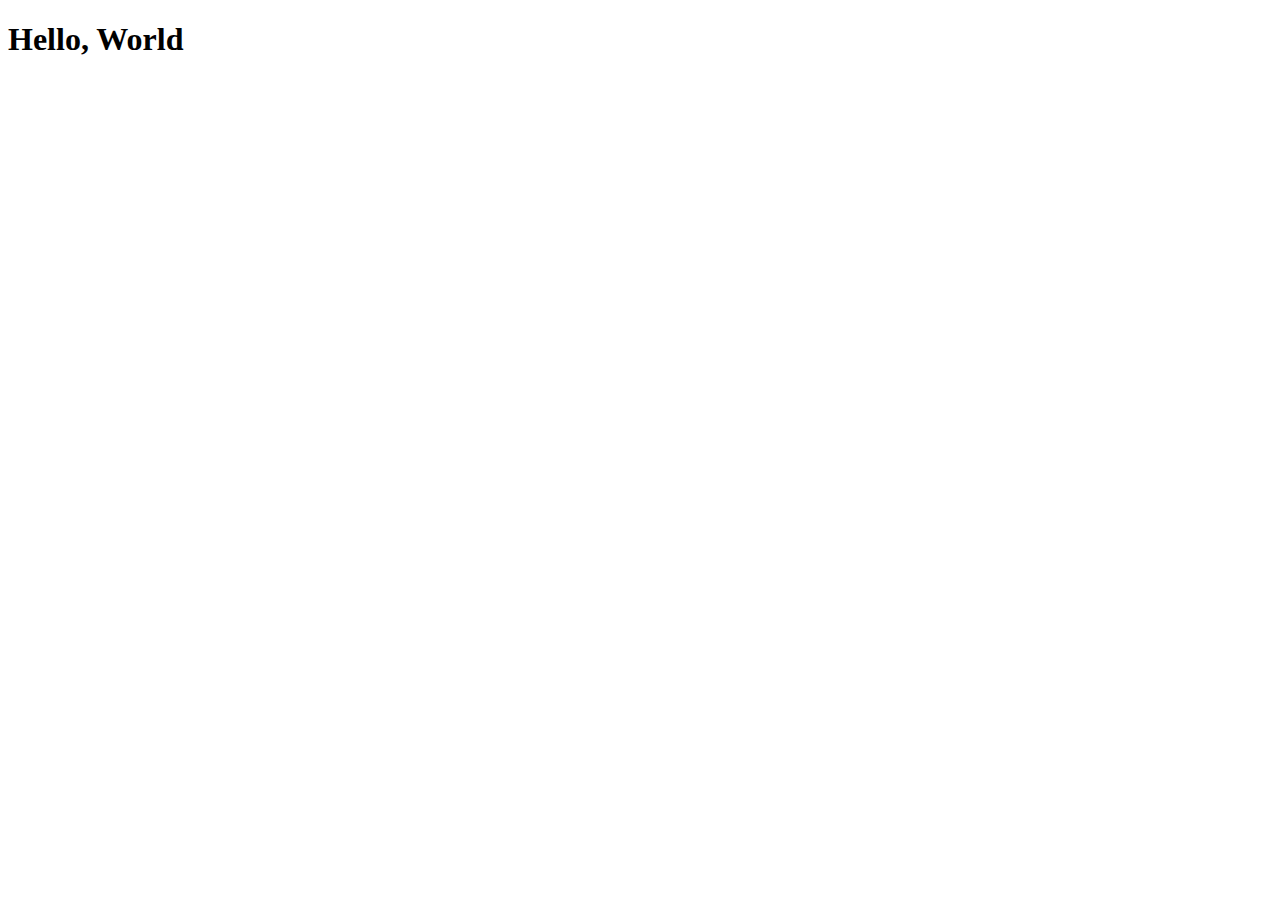
==== front/index.html @ cec5e3b3 "first commit" ====
<!DOCTYPE html>
<html lang="en">
<head>
    <meta charset="UTF-8">
    <meta name="viewport" content="width=device-width, initial-scale=1.0">
    <title>ホーム画面</title>
</head>
<body>
    <h1>Hello, World</h1>
</body>
</html>
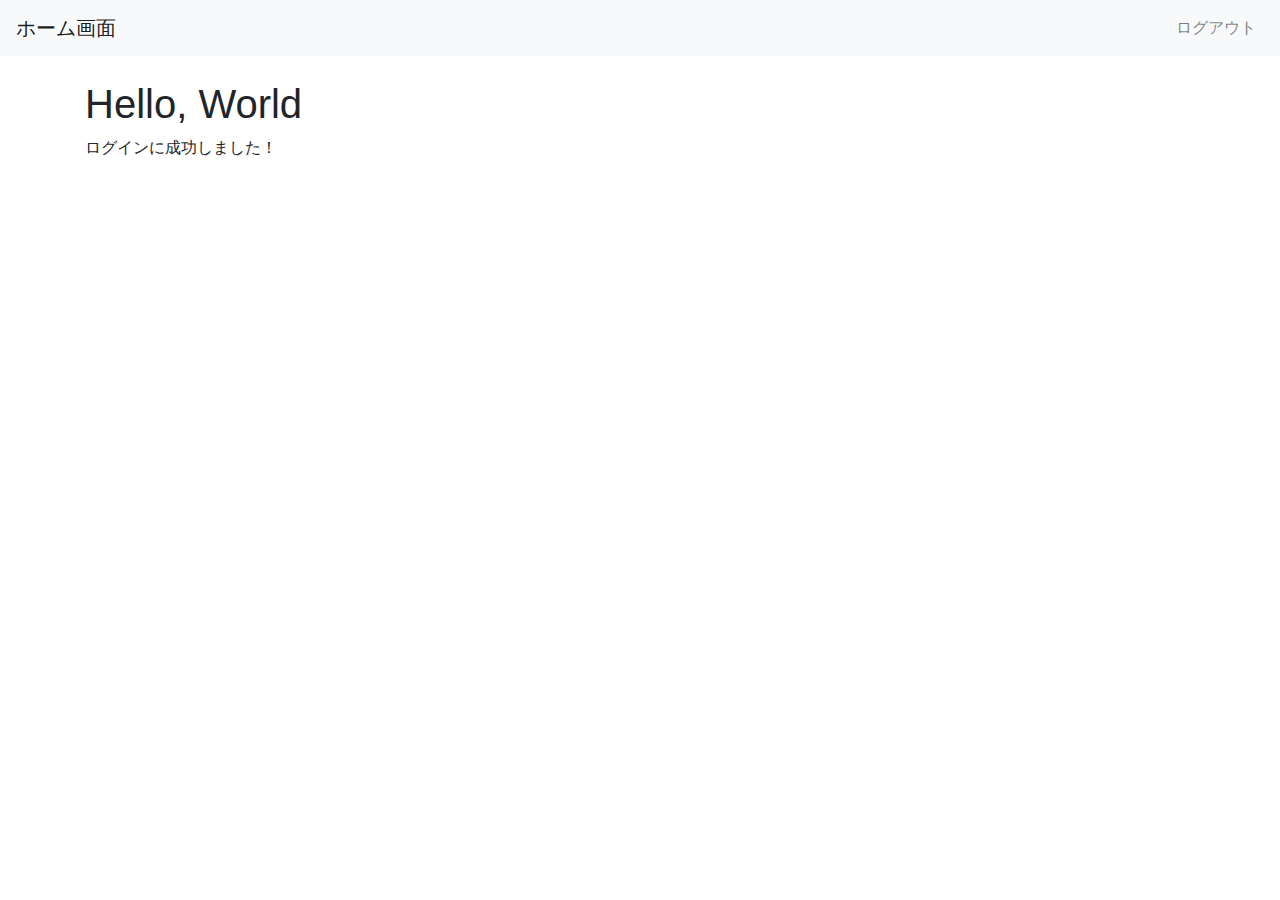
==== commit 3b2af3e7: "修正" ====
--- a/front/index.html
+++ b/front/index.html
@@ -1,11 +1,32 @@
 <!DOCTYPE html>
-<html lang="en">
+<html lang="ja">
 <head>
     <meta charset="UTF-8">
     <meta name="viewport" content="width=device-width, initial-scale=1.0">
+    <link href="https://stackpath.bootstrapcdn.com/bootstrap/4.3.1/css/bootstrap.min.css" rel="stylesheet">
     <title>ホーム画面</title>
 </head>
 <body>
-    <h1>Hello, World</h1>
+    <nav class="navbar navbar-expand-lg navbar-light bg-light">
+        <a class="navbar-brand" href="#">ホーム画面</a>
+        <button class="navbar-toggler" type="button" data-toggle="collapse" data-target="#navbarNav" aria-controls="navbarNav" aria-expanded="false" aria-label="Toggle navigation">
+            <span class="navbar-toggler-icon"></span>
+        </button>
+        <div class="collapse navbar-collapse" id="navbarNav">
+            <ul class="navbar-nav ml-auto">
+                <li class="nav-item">
+                    <a class="nav-link" href="http://localhost:8080/logout">ログアウト</a>
+                </li>
+            </ul>
+        </div>
+    </nav>
+    <div class="container mt-4">
+        <h1>Hello, World</h1>
+        <p>ログインに成功しました！</p>
+    </div>
+
+    <script src="https://code.jquery.com/jquery-3.3.1.slim.min.js"></script>
+    <script src="https://cdnjs.cloudflare.com/ajax/libs/popper.js/1.14.7/umd/popper.min.js"></script>
+    <script src="https://stackpath.bootstrapcdn.com/bootstrap/4.3.1/js/bootstrap.min.js"></script>
 </body>
-</html>+</html>
